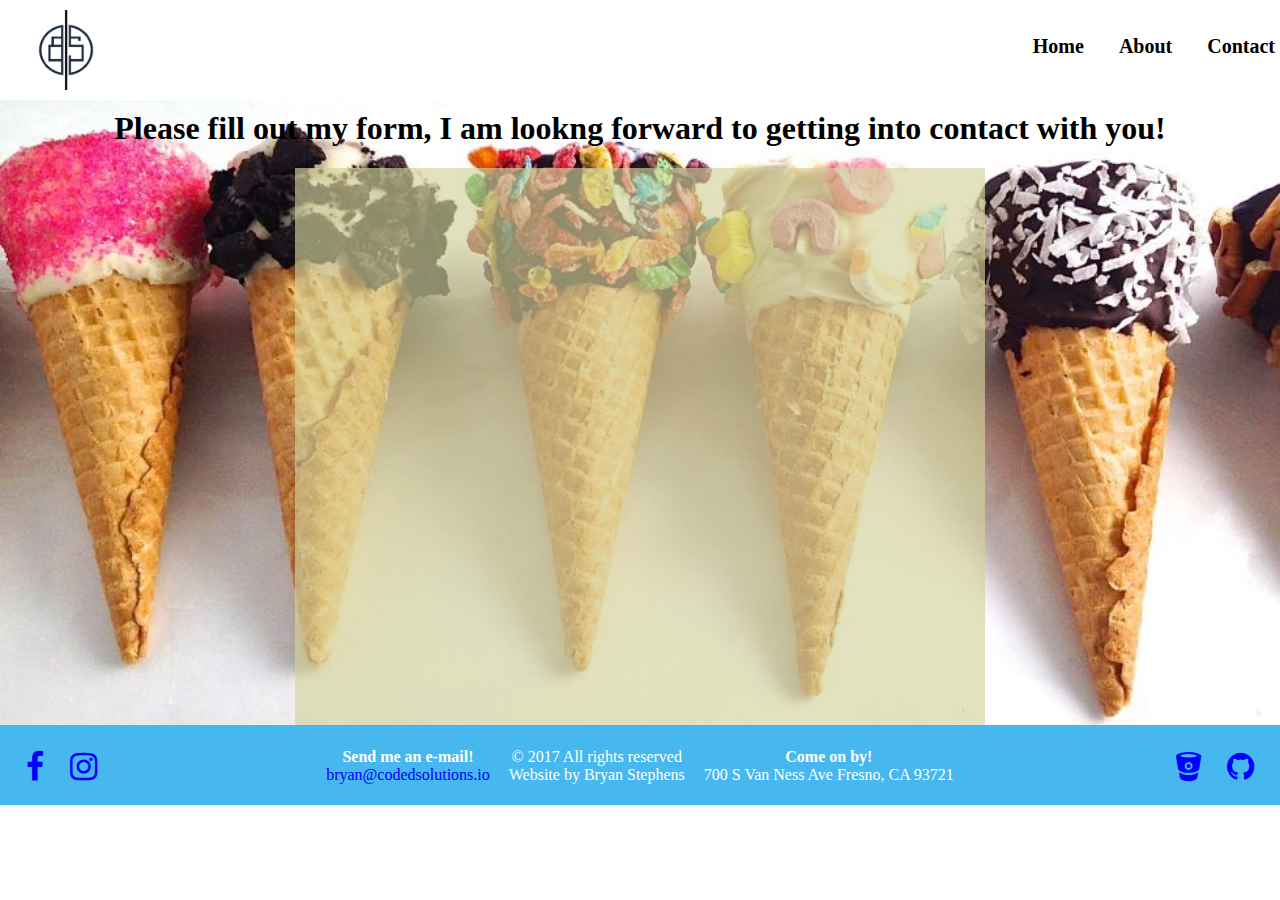
==== contact.html @ ae5b2f65 "added ice-cream site from cloud 9" ====
<!DOCTYPE html>
<html lang="EN">
<head>
    <meta charset="UTF-8">
    <title>Bootcamp 1</title>
    <link rel="stylesheet" type="text/css" href="css/style.css"/>
    <link rel="stylesheet" href="https://cdnjs.cloudflare.com/ajax/libs/font-awesome/4.7.0/css/font-awesome.min.css">
    <link rel="icon" href="/images/favicon.ico" type="image/x-icon" />
</head>
<body>
<nav class="main-nav">
    <a href="index.html">
        <img class="logo" src="images/bslogo.png" alt"logo">
    </a>
    <ul class="nav-list">
        <li class="nav-item">
            <a href="index.html" class="link">Home</a>
        </li>
        <li class="nav-item">
            <a href="about.html" class="link">About</a>
        </li>
        <li class="nav-item">
            <a href="contact.html" class="link">Contact</a>
        </li>
    </ul>
</nav>

<!-----------end nav---------------->

<!------start info section-------------------------->



<!-----------------start contact form------------------>

<section class="hero-section contact-page" >
    <h1 class="contact-header">Please fill out my form, I am lookng forward to getting into contact with you!</h1>
    <div class="form-container">
        <iframe height="600" allowTransparency="true" frameborder="0" scrolling="no" style="width:100%;border:none"  src="https://masaji.wufoo.com/embed/zyc7q3b1dga3hm/"><a href="https://masaji.wufoo.com/forms/zyc7q3b1dga3hm/">Fill out my Wufoo form!</a></iframe>
    </div>
</section>

<!-----------------end contact form-------------------->


<footer class="footer-container">
    <div class="social-media-container left">
        <a href="#"><i class="fa fa-facebook fa-2x icon"></i></a>
        <a href="#"><i class="fa fa-instagram fa-2x icon"></i></a>
    </div>
    <div class="contact-container left">
               <span class="contact-info">
                   <strong>Send me an e-mail!</strong><br>
                   <a href=mailto:"bryan@codedsolutions.io">bryan@codedsolutions.io</a>
               </span>
        <span class="copyright">
                   &copy; 2017 All rights reserved<br>Website by Bryan Stephens
               </span>
        <span class="contact-info">
                   <strong>Come on by!</strong><br>
                   700 S Van Ness Ave Fresno, CA 93721
               </span>
    </div>
    <div class="social-media-container right">
        <a href="#"><i class="fa fa-bitbucket fa-2x icon"></i></a>
        <a href="#"><i class="fa fa-github fa-2x icon"></i></a>
    </div>
</footer>
</body>
---- css/style.css ----
body {
    margin: 0;
}
.main-nav {
    background: rgba(255,255,255,.6);
    padding: 10px;
    height: 80px;
    width: 100%;
}
.logo {
    height: 100%;
    margin-left: 25px;
}
.nav-list {
    float: right;
    list-style: none;
    margin: 25px 0;
}
.nav-item {
    float: left;
    margin-left: 20px;
    padding-right: 15px;
}
.link {
    text-decoration: none;
    color: #000;
    font-size: 20px;
    font-weight: 600;
}
.link:hover {
    color: #ccc;

}

/*--------------end nav------------------*/


/*************start hero section*********/

.hero-section {
    background-image: url('../images/icecream.jpg');
    height: 400px;
    background-size: cover;
}
.brand-name {
    text-align: center;
    padding-top: 175px;
    color: #fff;
    margin: 0;
    font-size: 36px;
}
.brand-background {
    background-color: rgba(0,0,0,.5);
    padding: 20px;
}

/********End hero*************/



/**********start column section styles****/

.info-columns {
    padding: 15px;
}
.info-columns::after {
    content:"";
    display:block;
    clear: both;
}
.column {
    width: 30%;
    float: left;
    text-align: center;
    margin-left: 1%;
    padding: 1%;

}
.column-image {
    width: 100%;
    height: 250px;
}

.column-button {
    padding: 6px, 12px;
    border-radius: 8px;
    background: #ffe135;
}
.column-button2 {
    padding: 6px, 12px;
    border-radius: 8px;
    background: #a97448;
}
.column-button3 {
    padding: 6px, 12px;
    border-radius: 8px;
    background: #ffe135;
}

/***********End column section*********/



/*-------------start recipe page------*/

.recipe {
    background-image: url('../images/icecreambanner.jpg');
    width: 100%;
    height: 400px;
    background-size: cover;
    background-attachment: fixed;
}
.recipe-image {
    display: block;
    margin: 0px auto;
    padding-top: 50px;
}
.recipe-section {
    font-family: 'Fresca', sans-serif;
    padding: 15px;
    background-color: #a8f762;
}
.recipe-section::after{
    content:"";
    display: block;
    clear: both;
}
.recipe-main {
    width: 63%;
    float: right;
    margin-right: 25px;

}

.recipe-side {
    width: 33%;
    float: left;
}
h2 {
    color:#308096;
    text-align: center;
    font-family:'Fresca', sans-serif;
}
.steps {
    line-height: 1.5em;
}
.ingredients {
    list-style-type: none;
    line-height: 2em;

}
/*end recipe****************/

/*start flavors***************/
.flavors {
    background-image: url('../images/flavors.jpg');
    width: 100%;
    height: 400px;
    background-size: cover;
}
.flavors-image {
    position: absolute;
    margin: -25px 0 0 450px ;
    width: 400px;
}
.flave {
    width: 15%;
    height: 250px;
    padding: 15px;
    float: left;
    margin: 0 20px;
}
.flavor-columns {
    padding: 50px 20px;
    display: block;
    margin: 0 auto;
    background-color:#e2e26c;
}
.flavor-columns::after{
    content:"";
    display: block;
    clear: both;

}

/************team section************/

.member{
    width: 30%;
    height: 350px;
    float: left;
    padding: 12px;
    text-align: center;
    margin:13px;
    background-color:rgba(204, 204, 204, .5);

}
.member h2 {
    color: #dd2e1a;
}
.family{
    display: block;
    margin:0 auto;
    padding-top: 20px;
    border-radius: 50%;
    height: 225px;
}
.team {
    background-image: url('../images/parlor.jpg');
    background-attachment: fixed;
    padding: 50px 0;
    height: 500px;
}
.team-title{
    font-family:'Pacifico', cursive;
    font-size: 50px;
    color: #dd2e1a;
    text-align: center;
    padding:0;
    margin:0;
}
.team::after {
    content:"";
    display: block;
    clear: both;
}
/**********--description-----------*/
.description-column {
    width: 48%;
    float: left;
    margin: 5px;
}
.class::after{
    content:"";
    display:block;
    clear: both;
}

.one{
    background-color: #8af77b;
}
.sprinkle-cone {
    display: block;
    margin: 0 auto;
    text-align: center;
}

.two {
    background-color: #f2db80;
    height: 348px;
    padding: 15px;
    font-family: 'Exo 2', sans-serif;
    text-align: center;
}
/************start footer*********/

.footer-container {
    height: 50px;
    padding: 15px;
    background-color: #47b7ef;
    color:#fff;
}

.social-media-container {
    width: 15%;
}

.left {
    float: left;

}
.right {
    float: right;
    text-align: right;
}
.contact-container {
    width: 70%;
    text-align: center;
    margin-top: 8px;
}
.contact-info {
    display: inline-block;
}
.copyright {
    display: inline-block;
    margin: 0 15px;
}

.icon {
    padding: 11px;
}
.footer-container a {
    color:blue;
    text-decoration: none;
}
.footer-container p
{
    margin-top:10px;
    color: #fff;
    text-align: center;
}

/*-----------end footer--------------*/

/*************about********************/
.about {
    background-image: url('../images/background.jpg');
    height: 800px;
    width: 100%;
    background-size: cover;
}
.about p {

}
.selfie {
    padding: 15px;
    width: 70%;
    display: block;
    margin:0 auto;
    overflow: none;
}
.interests-heading{
    text-align: center;
    color: black;
}

.aboutme {
    padding-top: 20px;
    text-align: center;
}
.about-col {
    width: 48%;
    height: 400px;
    float: left;
    padding: 10px;
}
.about-col p {
    text-align: justify;
}
.interests {
    list-style: none;
}
.int {
    font-size: 20px;
    font-weight: bold;
    line-height: 1.5em;
}
.about::after{
    content:"";
    display:block;
    clear: both;
}

/*************contact page styles********/

.form-container {
    width: 50%;
    padding: 25px 25px 0 25px;
    margin: 0 auto;
    background-color: rgba(210,210,155,.65);
}

.contact-page {
    height: 600px;
    padding-bottom: 25px;
}
.contact-header{
    color: #000;
    text-align: center;
    margin-top: 0px;
    padding-top: 10px;
}
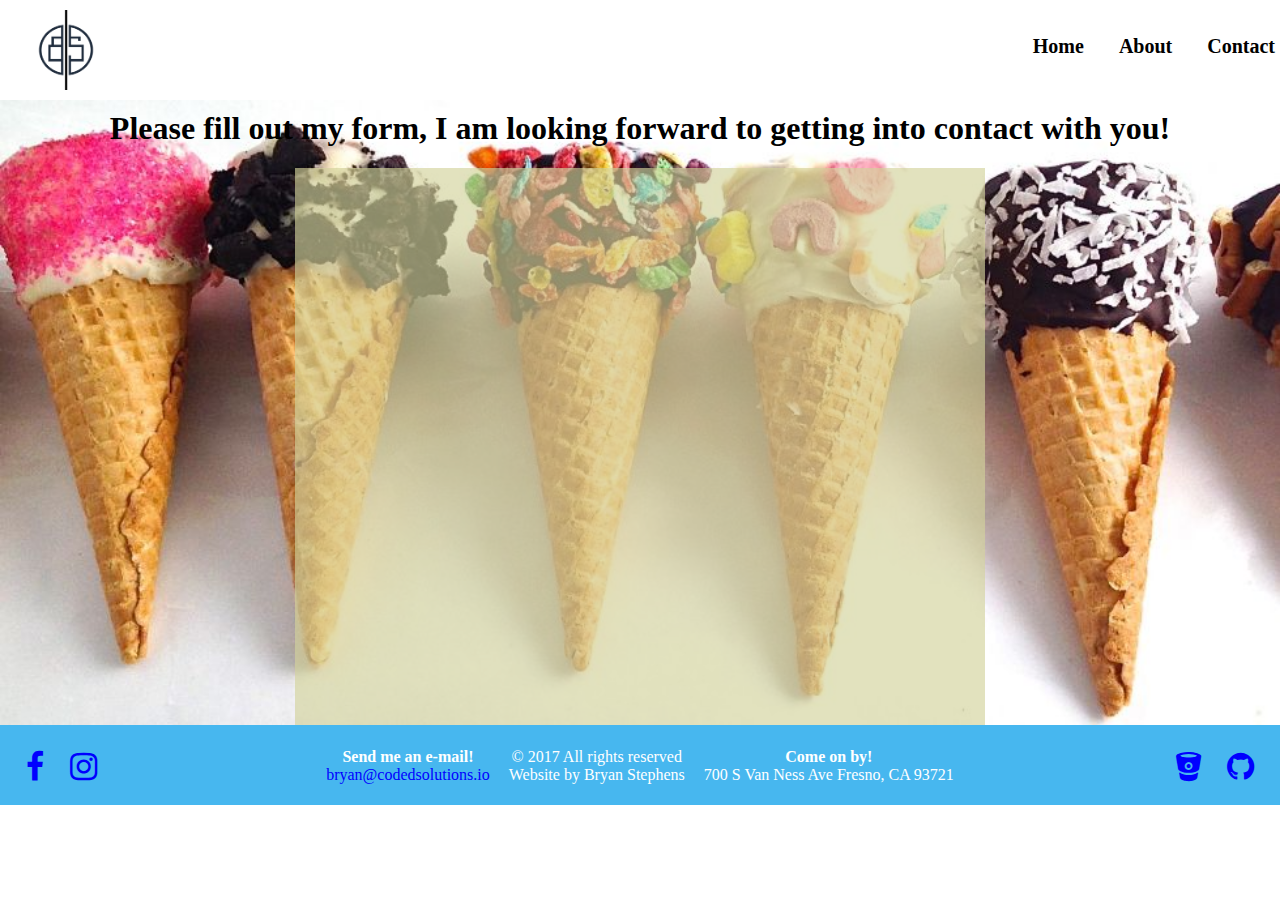
==== commit a793f7ca: "made a spelling correction" ====
--- a/contact.html
+++ b/contact.html
@@ -34,7 +34,7 @@
 <!-----------------start contact form------------------>
 
 <section class="hero-section contact-page" >
-    <h1 class="contact-header">Please fill out my form, I am lookng forward to getting into contact with you!</h1>
+    <h1 class="contact-header">Please fill out my form, I am looking forward to getting into contact with you!</h1>
     <div class="form-container">
         <iframe height="600" allowTransparency="true" frameborder="0" scrolling="no" style="width:100%;border:none"  src="https://masaji.wufoo.com/embed/zyc7q3b1dga3hm/"><a href="https://masaji.wufoo.com/forms/zyc7q3b1dga3hm/">Fill out my Wufoo form!</a></iframe>
     </div>
